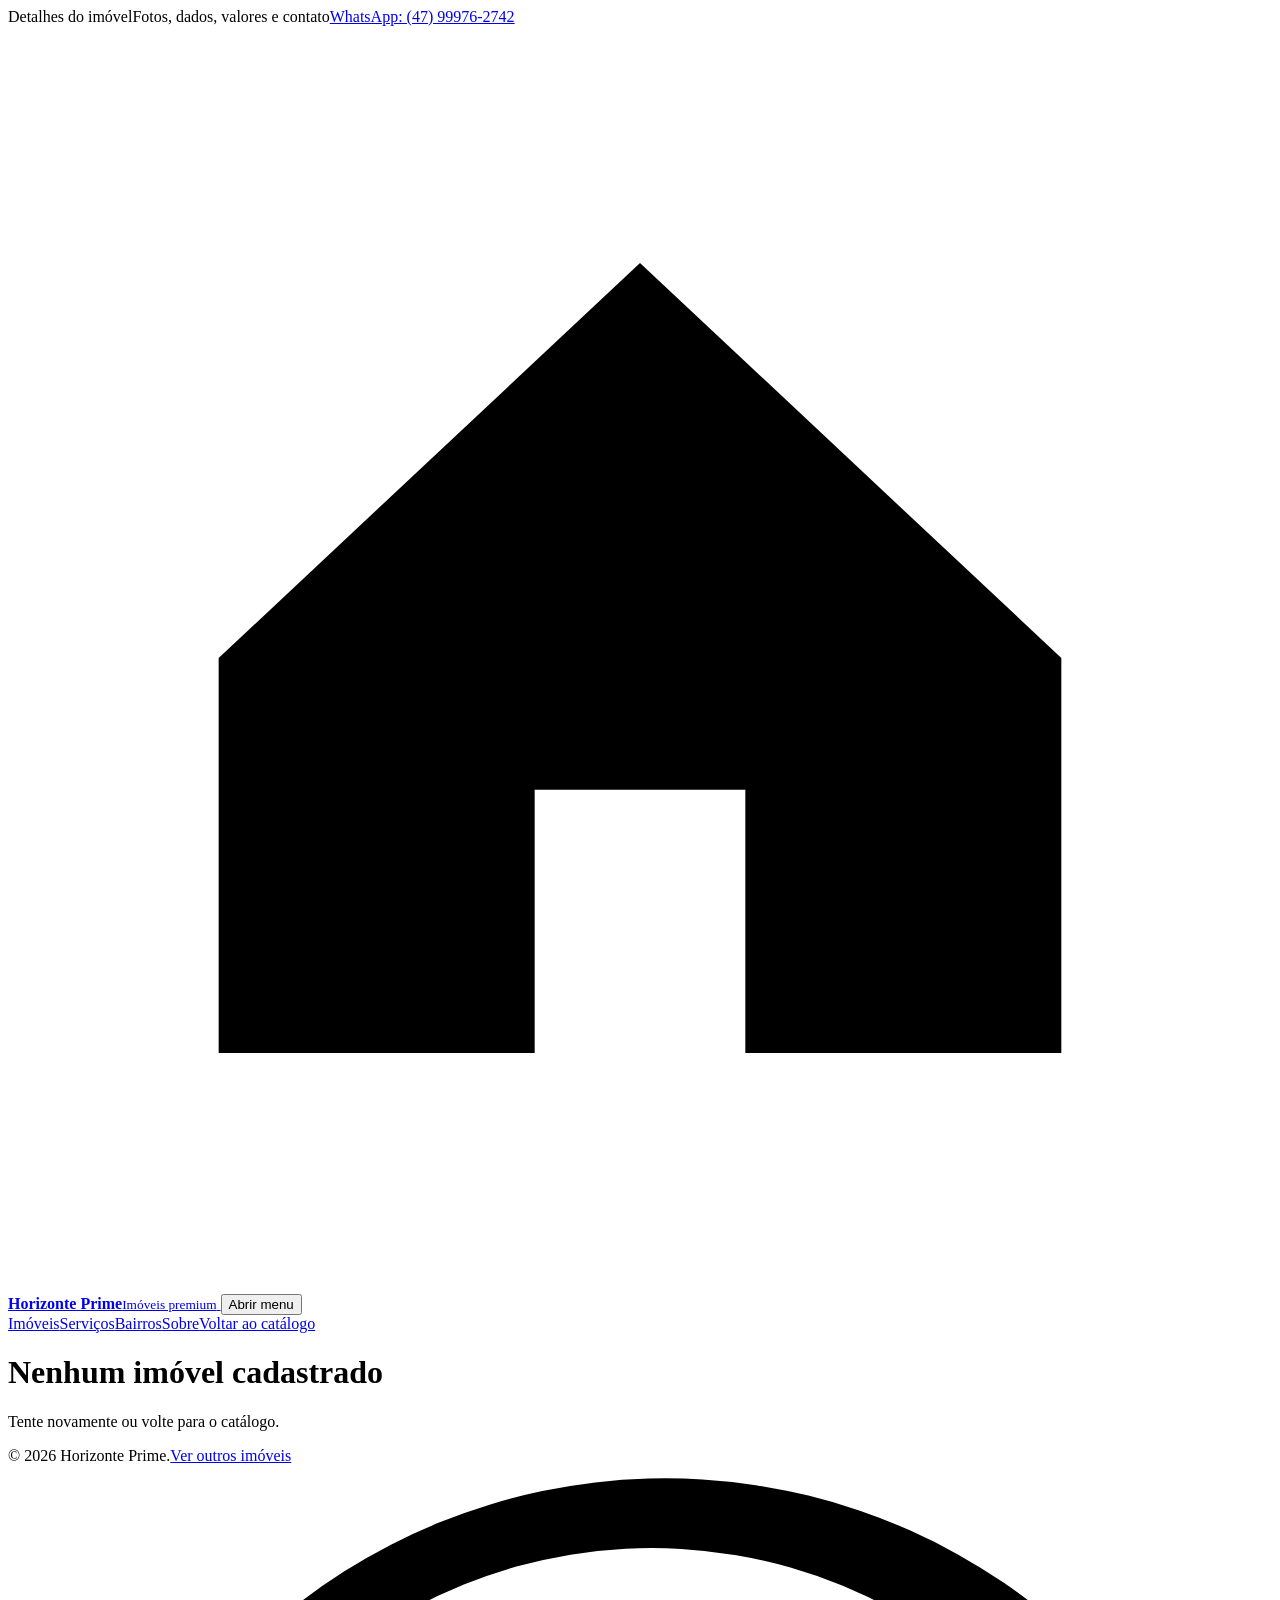
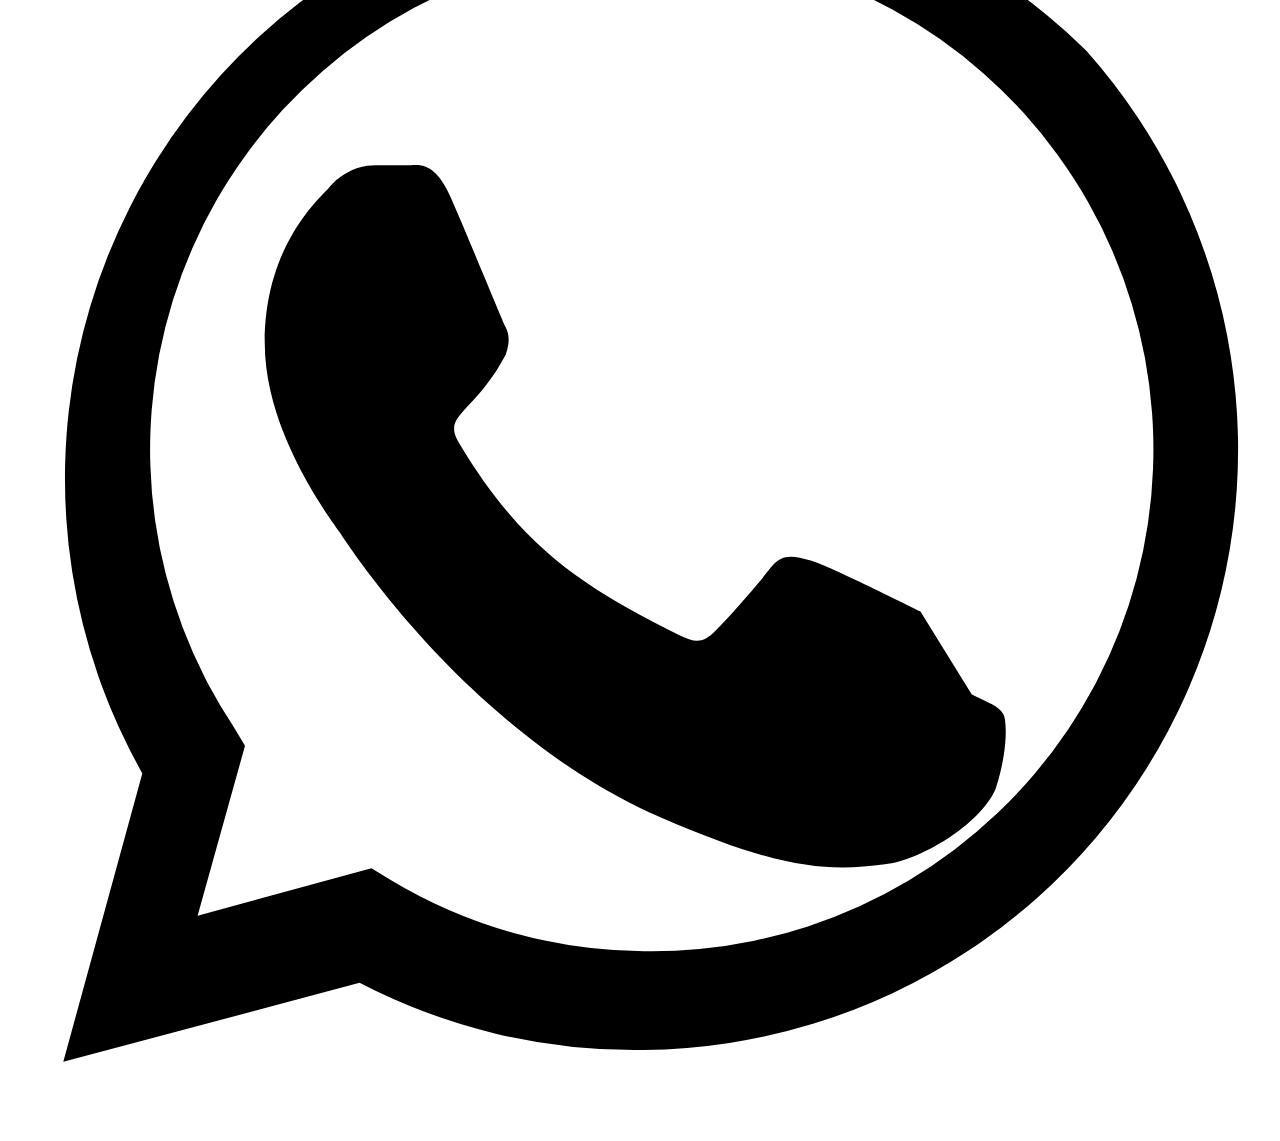
==== imovel.html @ 4455a01b "Integra formulários ao CRM e corrige filtros e páginas de imóveis" ====
<!DOCTYPE html>
<html lang="pt-BR">
<head>
  <meta charset="UTF-8">
  <meta name="viewport" content="width=device-width, initial-scale=1.0">
  <meta name="description" content="Detalhes do imóvel com fotos, valores, características e atendimento pelo WhatsApp.">
  <meta name="theme-color" content="#191919">
  <title>Imóvel | Horizonte Prime Imóveis</title>
  <link rel="icon" href="favicon.svg" type="image/svg+xml">
  <link rel="preconnect" href="https://fonts.googleapis.com">
  <link rel="preconnect" href="https://fonts.gstatic.com" crossorigin>
  <link href="https://fonts.googleapis.com/css2?family=Inter:wght@400;500;600;700;800;900&family=Playfair+Display:wght@700;800&display=swap" rel="stylesheet">
  <link rel="stylesheet" href="styles.css">
</head>
<body class="property-page">
  <div class="topbar">
    <div class="container topbar-inner"><span>Detalhes do imóvel</span><span class="topbar-hide-mobile">Fotos, dados, valores e contato</span><a data-whatsapp-link href="#">WhatsApp: (47) 99976-2742</a></div>
  </div>

  <header class="site-header" id="topo">
    <div class="container header-inner">
      <a class="brand" href="index.html" aria-label="Página inicial">
        <span class="brand-mark" aria-hidden="true"><svg viewBox="0 0 48 48"><path d="M8 24 24 9l16 15v15H28V29h-8v10H8V24Z"/><path d="M16 22h16"/></svg></span>
        <span><strong data-business-name>Horizonte Prime</strong><small>Imóveis premium</small></span>
      </a>
      <button class="menu-toggle" type="button" aria-expanded="false" aria-controls="main-nav"><span></span><span></span><span></span><span class="sr-only">Abrir menu</span></button>
      <nav class="main-nav" id="main-nav" aria-label="Navegação principal"><a href="index.html#imoveis">Imóveis</a><a href="index.html#servicos">Serviços</a><a href="index.html#bairros">Bairros</a><a href="index.html#sobre">Sobre</a><a class="button button-small button-outline" href="index.html#catalogo">Voltar ao catálogo</a></nav>
    </div>
  </header>

  <main id="conteudo">
    <div class="container" id="property-root"><div class="loading">Carregando imóvel...</div></div>
  </main>

  <footer class="site-footer property-footer">
    <div class="container footer-bottom"><span>© <span id="current-year"></span> <span data-business-name>Horizonte Prime</span>.</span><a href="index.html#catalogo">Ver outros imóveis</a></div>
  </footer>

  <a class="floating-whatsapp" data-whatsapp-link href="#" target="_blank" rel="noopener" aria-label="Abrir WhatsApp"><svg viewBox="0 0 32 32" aria-hidden="true"><path d="M27.3 4.7A15.2 15.2 0 0 0 3.4 23l-2 7.3 7.5-2A15.1 15.1 0 0 0 16 30h.1A15.2 15.2 0 0 0 27.3 4.7Zm-11.2 22.8a12.6 12.6 0 0 1-6.4-1.8l-.5-.3-4.4 1.2L6 22.3l-.3-.5a12.7 12.7 0 1 1 10.4 5.7Z"/><path d="M23.1 18.9c-.4-.2-2.4-1.2-2.8-1.3-.4-.1-.7-.2-1 .2-.3.4-1.1 1.3-1.4 1.6-.3.3-.5.3-.9.1-2.4-1.2-4-2.2-5.6-4.9-.4-.7.4-.7 1.2-2.2.1-.3.1-.5 0-.7-.1-.2-1-2.4-1.4-3.3-.4-.9-.8-.8-1-.8h-.9c-.3 0-.8.1-1.2.6-.4.4-1.6 1.6-1.6 3.9s1.7 4.5 1.9 4.8c.2.3 3.3 5.1 8.1 7.2 3 1.3 4.2 1.4 5.7 1.2.9-.1 2.4-1 2.8-1.9.3-.9.3-1.7.2-1.9-.1-.2-.4-.3-.8-.5Z"/></svg></a>

  <dialog class="lead-modal" id="lead-modal">
    <button class="modal-close" type="button" aria-label="Fechar">×</button>
    <div class="modal-heading"><span class="eyebrow dark">Atendimento personalizado</span><h2 id="lead-modal-title">Tenho interesse neste imóvel</h2><p id="lead-modal-description">Preencha seus dados para a equipe continuar o atendimento pelo WhatsApp com as informações deste imóvel.</p></div>
    <form id="lead-form" novalidate>
      <input type="hidden" id="lead-listing-code" name="listing_code"><input type="hidden" id="lead-listing-title" name="listing_title"><input type="hidden" id="lead-listing-url" name="listing_url"><input type="hidden" id="lead-form-type" name="form_type" value="property"><input type="hidden" id="lead-scenario" name="lead_scenario" value="property_interest">
      <div class="form-grid"><label class="form-field full"><span>Nome</span><input id="lead-name" name="name" type="text" autocomplete="name" required placeholder="Como podemos chamar você?"><small class="field-error"></small></label><label class="form-field"><span>WhatsApp</span><input id="lead-phone" name="phone" type="tel" autocomplete="tel" required placeholder="(47) 99999-9999"><small class="field-error"></small></label><label class="form-field"><span>E-mail <em>opcional</em></span><input id="lead-email" name="email" type="email" autocomplete="email" placeholder="voce@email.com"><small class="field-error"></small></label><label class="form-field full"><span>Mensagem</span><textarea id="lead-message" name="message" rows="4" required placeholder="Tenho interesse neste imóvel e gostaria de mais informações."></textarea><small class="field-error"></small></label></div>
      <label class="consent-field"><input id="lead-consent" type="checkbox" required><span>Concordo em receber atendimento relacionado à minha solicitação pelo WhatsApp.</span></label>
      <button class="button button-primary button-full" id="lead-submit" type="submit"><span class="button-label">Enviar interesse</span><span class="button-loading hidden">Enviando...</span></button><div class="form-feedback hidden" id="lead-feedback" role="status"></div>
    </form>
  </dialog>

  <script src="config.js?v=185"></script>
  <script src="imoveis-data.js?v=184"></script>
  <script src="site.js?v=185"></script>
  <script src="atendimento.js?v=184"></script>
  <script src="property.js?v=185"></script>
</body>
</html>
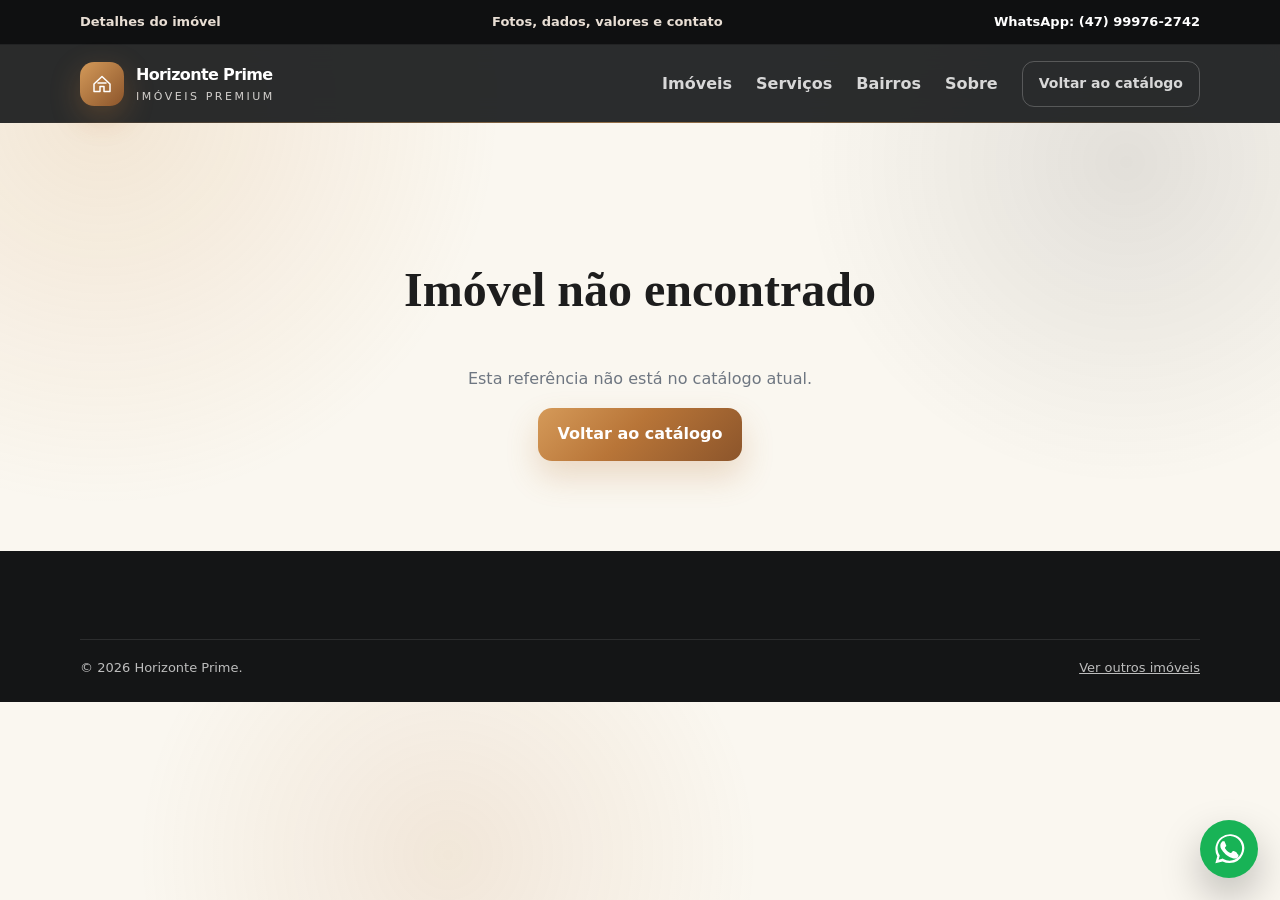
==== commit 61acdc39: "Amplia catálogo para 34 imóveis e integra filtros avançados à Iana Adiciona 12 fichas demonstrativas" ====
--- a/imovel.html
+++ b/imovel.html
@@ -50,9 +50,9 @@
   </dialog>
 
   <script src="config.js?v=185"></script>
-  <script src="imoveis-data.js?v=184"></script>
-  <script src="site.js?v=185"></script>
+  <script src="imoveis-data.js?v=190"></script>
+  <script src="site.js?v=190"></script>
   <script src="atendimento.js?v=184"></script>
-  <script src="property.js?v=185"></script>
+  <script src="property.js?v=190"></script>
 </body>
 </html>
--- a/styles.css
+++ b/styles.css
@@ -0,0 +1,576 @@
+:root{
+  --bg:#f7f1e8;
+  --paper:#fffdf9;
+  --ink:#202124;
+  --muted:#6e7681;
+  --line:#e6d9ca;
+  --dark:#1d1f20;
+  --dark-2:#101112;
+  --accent:#b87538;
+  --accent-2:#d49a59;
+  --accent-dark:#8c552b;
+  --success:#0b7a3b;
+  --danger:#c73c3c;
+  --shadow:0 22px 60px rgba(31,24,17,.12);
+  --radius:22px;
+  --font:'Inter',system-ui,-apple-system,BlinkMacSystemFont,'Segoe UI',sans-serif;
+  --serif:'Playfair Display',Georgia,serif;
+}
+*{box-sizing:border-box}
+html{scroll-behavior:smooth}
+body{margin:0;background:var(--bg);color:var(--ink);font-family:var(--font);font-size:16px;line-height:1.55}
+img{max-width:100%;display:block}a{color:inherit}button,input,select,textarea{font:inherit}.container{width:min(1120px,calc(100% - 40px));margin:0 auto}.sr-only{position:absolute;width:1px;height:1px;overflow:hidden;clip:rect(0,0,0,0)}.hidden{display:none!important}.skip-link{position:absolute;left:18px;top:-60px;background:#fff;color:#111;padding:10px 14px;z-index:1000;border-radius:8px}.skip-link:focus{top:18px}.topbar{background:#111;color:#e8ded4;font-size:13px}.topbar-inner{height:38px;display:flex;align-items:center;justify-content:space-between;gap:16px}.topbar a{color:#fff;text-decoration:none;font-weight:800}.site-header{position:sticky;top:0;z-index:50;background:rgba(29,31,32,.94);color:#fff;backdrop-filter:blur(14px);box-shadow:0 1px 0 rgba(255,255,255,.08)}.header-inner{min-height:78px;display:flex;align-items:center;justify-content:space-between;gap:22px}.brand{display:inline-flex;align-items:center;gap:12px;text-decoration:none;min-width:max-content}.brand-mark{width:44px;height:44px;border-radius:14px;display:grid;place-items:center;background:linear-gradient(135deg,var(--accent-2),var(--accent-dark));box-shadow:0 10px 30px rgba(184,117,56,.32)}.brand-mark svg{width:24px;height:24px;fill:none;stroke:#fff;stroke-width:3;stroke-linecap:round;stroke-linejoin:round}.brand strong{display:block;font-weight:900;letter-spacing:-.04em}.brand small{display:block;font-size:11px;letter-spacing:.23em;text-transform:uppercase;color:#d3d0cd}.main-nav{display:flex;align-items:center;gap:24px}.main-nav a{color:#d8d8d8;text-decoration:none;font-weight:700}.main-nav a:hover{color:#fff}.menu-toggle{display:none;width:44px;height:44px;border:1px solid rgba(255,255,255,.15);border-radius:12px;background:transparent;color:#fff}.menu-toggle span:not(.sr-only){display:block;width:20px;height:2px;background:#fff;margin:5px auto;border-radius:999px}.button{display:inline-flex;align-items:center;justify-content:center;gap:9px;border:0;border-radius:14px;padding:14px 20px;font-weight:900;text-decoration:none;cursor:pointer;transition:.2s transform,.2s box-shadow,.2s background}.button:hover{transform:translateY(-1px)}.button svg{width:18px;height:18px;fill:none;stroke:currentColor;stroke-width:2.5}.button-primary{background:linear-gradient(135deg,var(--accent-2),var(--accent-dark));color:#fff;box-shadow:0 15px 32px rgba(184,117,56,.24)}.button-light{background:#fff;color:#1d1d1d}.button-outline{background:transparent;color:#fff;border:1px solid rgba(255,255,255,.22)}.button-small{padding:11px 16px;border-radius:12px;font-size:14px}.button-secondary{background:#fff;color:#1d1d1d;border:1px solid var(--line)}.button-full{width:100%}.text-link{font-weight:900;color:var(--accent-dark);text-decoration:none}.eyebrow{display:inline-flex;align-items:center;gap:8px;text-transform:uppercase;letter-spacing:.24em;font-size:12px;font-weight:900;color:#f4d0a6}.eyebrow.dark{color:var(--accent-dark)}.eyebrow.light{color:#ffe5be}.section{padding:80px 0}.section-heading{display:flex;justify-content:space-between;align-items:end;gap:26px;margin-bottom:30px}.section-heading.centered{justify-content:center;text-align:center}.section-heading h2,.about-copy h2,.cta-card h2,.owner-card h2,.faq-grid h2{font-family:var(--serif);font-size:clamp(34px,4.2vw,56px);line-height:1.02;letter-spacing:-.04em;margin:8px 0 10px}.section-heading p,.about-copy p,.cta-card p,.owner-card p,.faq-grid p{color:var(--muted);max-width:680px;margin:0}.hero{position:relative;color:#fff;overflow:hidden}.hero-pro{min-height:650px;background:#171717}.hero-bg-grid{position:absolute;inset:0;display:grid;grid-template-columns:1.3fr .9fr .8fr;opacity:.52}.hero-bg-grid img{width:100%;height:100%;object-fit:cover;filter:saturate(.9)}.hero-overlay{position:absolute;inset:0;background:linear-gradient(90deg,rgba(15,15,15,.92),rgba(15,15,15,.70) 48%,rgba(15,15,15,.35)),linear-gradient(0deg,rgba(15,15,15,.35),transparent)}.hero-content{position:relative;z-index:2}.hero-pro-content{min-height:650px;display:grid;grid-template-columns:minmax(0,1fr) 420px;gap:38px;align-items:center}.hero-copy h1{font-family:var(--serif);font-size:clamp(42px,5.8vw,76px);line-height:.98;letter-spacing:-.05em;margin:14px 0}.hero-copy p{font-size:18px;color:#e7e0d7;max-width:640px}.hero-actions{display:flex;gap:12px;flex-wrap:wrap;margin-top:28px}.hero-badges{display:flex;gap:10px;flex-wrap:wrap;margin-top:22px}.hero-badges span{background:rgba(255,255,255,.10);border:1px solid rgba(255,255,255,.14);padding:9px 12px;border-radius:999px;font-size:13px}.glass-card{background:rgba(255,255,255,.92);border:1px solid rgba(255,255,255,.36);box-shadow:var(--shadow);border-radius:var(--radius);color:#1d1d1d;backdrop-filter:blur(18px)}.hero-search{padding:24px}.hero-search h2{font-size:20px;margin:0 0 15px}.search-tabs{display:grid;grid-template-columns:repeat(4,1fr);gap:6px;padding:5px;background:#efe7dc;border-radius:14px;margin-bottom:18px}.search-tab{border:0;border-radius:11px;background:transparent;padding:10px 8px;font-weight:900;cursor:pointer;color:#6b5f52}.search-tab.active{background:#fff;color:#1d1d1d;box-shadow:0 5px 14px rgba(0,0,0,.08)}.hero-search-grid{display:grid;gap:14px}.hero-search label span,.filter-field span,.form-field span{display:block;font-size:12px;font-weight:900;color:#5d6670;margin-bottom:7px}.input-with-icon{display:flex;align-items:center;gap:9px;background:#fff;border:1px solid var(--line);border-radius:13px;padding:0 12px}.input-with-icon svg{width:18px;height:18px;fill:none;stroke:#8a7a68;stroke-width:2}.input-with-icon input{border:0;background:transparent;width:100%;height:48px;outline:0}input,select,textarea{border:1px solid var(--line);background:#fff;border-radius:13px;padding:13px 14px;outline:0;width:100%}textarea{resize:vertical}.quick-stats{position:relative;z-index:4;margin-top:-42px}.stat-strip{background:#fff;border:1px solid var(--line);box-shadow:var(--shadow);border-radius:22px;display:grid;grid-template-columns:repeat(4,1fr);overflow:hidden}.stat-strip div{padding:24px;text-align:center;border-right:1px solid var(--line)}.stat-strip div:last-child{border-right:0}.stat-strip strong{display:block;font-size:30px;font-weight:900}.stat-strip span{font-size:13px;color:var(--muted);font-weight:700}.property-grid{display:grid;grid-template-columns:repeat(3,minmax(0,1fr));gap:20px}.catalog-grid{grid-template-columns:repeat(2,minmax(0,1fr))}.property-card{background:#fff;border:1px solid var(--line);border-radius:22px;overflow:hidden;box-shadow:0 14px 36px rgba(30,24,16,.07);transition:.2s transform,.2s box-shadow}.property-card:hover{transform:translateY(-4px);box-shadow:0 22px 60px rgba(30,24,16,.15)}.property-image{position:relative;height:238px;background:#eee;overflow:hidden}.property-image img{width:100%;height:100%;object-fit:cover;transition:.35s transform}.property-card:hover .property-image img{transform:scale(1.04)}.badge-stack{position:absolute;left:14px;top:14px;display:flex;gap:8px;flex-wrap:wrap}.badge{display:inline-flex;align-items:center;border-radius:999px;padding:7px 10px;font-size:11px;font-weight:900;text-transform:uppercase}.badge-dark{background:#1e2022;color:#fff}.badge-soft{background:#fff;color:var(--accent-dark)}.card-content{padding:18px}.card-content h3{font-size:20px;letter-spacing:-.04em;line-height:1.1;margin:0 0 8px}.card-content h3 a{text-decoration:none}.card-location{font-size:14px;color:var(--muted);margin-bottom:14px}.card-price{font-size:24px;font-weight:900;color:#1e2022;margin-bottom:12px}.card-price small{font-size:13px;color:var(--muted);font-weight:700}.card-stats{display:grid;grid-template-columns:repeat(4,1fr);gap:8px;border-top:1px solid #f0e7dc;padding-top:14px}.card-stats span{font-size:12px;color:var(--muted);font-weight:700}.card-stats strong{display:block;font-size:14px;color:#1d1d1d}.card-actions{display:flex;gap:10px;margin-top:16px}.card-actions .button{flex:1;padding:12px 10px}.skeleton-card{height:360px;border-radius:22px;background:linear-gradient(90deg,#eee6dc,#fff,#eee6dc);background-size:200% 100%;animation:skeleton 1.4s infinite}@keyframes skeleton{to{background-position:-200% 0}}.services-section{background:#fff}.services-grid{display:grid;grid-template-columns:repeat(4,1fr);gap:18px}.service-card,.step-card,.testimonial-card{background:#fff;border:1px solid var(--line);border-radius:20px;padding:24px;box-shadow:0 12px 32px rgba(30,24,16,.05)}.services-section .service-card{background:#faf7f0}.service-card span,.step-number{display:inline-flex;color:var(--accent-dark);font-weight:900;letter-spacing:.15em;margin-bottom:14px}.service-card h3,.step-card h3{margin:0 0 8px;font-size:20px}.service-card p,.step-card p,.testimonial-card p{color:var(--muted);margin:0}.catalog-section{background:#f0e9df}.catalog-layout{display:grid;grid-template-columns:230px minmax(0,1fr);gap:24px}.filters-panel{background:#fff;border:1px solid var(--line);border-radius:20px;padding:18px;height:max-content;position:sticky;top:100px}.filter-header{display:flex;justify-content:space-between;align-items:center;margin-bottom:16px}.filter-header h3{margin:0;font-size:17px}.clear-filters{border:0;background:transparent;color:var(--accent-dark);font-weight:900;cursor:pointer}.filter-field{display:block;margin-bottom:14px}.filter-row{display:grid;grid-template-columns:1fr 1fr;gap:10px}.check-field{display:flex;gap:9px;align-items:center;font-size:14px;color:#4b535c}.check-field input{width:auto}.catalog-toolbar{display:flex;justify-content:space-between;gap:16px;align-items:center;margin-bottom:16px}.active-filters{display:flex;gap:8px;flex-wrap:wrap}.filter-chip{background:#fff;border:1px solid var(--line);border-radius:999px;padding:8px 12px;font-size:12px;font-weight:800}.sort-control{display:flex;align-items:center;gap:8px;font-size:13px;font-weight:700}.sort-control select{width:auto;padding:10px 34px 10px 12px}.empty-state{background:#fff;border:1px solid var(--line);border-radius:22px;padding:60px 24px;text-align:center}.empty-icon{font-size:30px;color:var(--accent-dark)}.neighborhood-grid{display:grid;grid-template-columns:repeat(4,1fr);gap:16px}.neighborhood-card{position:relative;background:#fff;border:1px solid var(--line);border-radius:20px;padding:22px;overflow:hidden;min-height:145px;cursor:pointer}.neighborhood-card:before{content:"";position:absolute;right:-40px;bottom:-40px;width:120px;height:120px;border-radius:50%;background:rgba(184,117,56,.12)}.neighborhood-card strong{display:block;font-size:22px;margin-bottom:6px}.neighborhood-card span{color:var(--muted);font-weight:700}.owner-section{background:#1d1f20;color:#fff}.owner-card,.cta-card{border-radius:28px;padding:40px;display:flex;align-items:center;justify-content:space-between;gap:26px;background:linear-gradient(135deg,#2a2c2d,#151617);box-shadow:var(--shadow)}.owner-card h2,.cta-card h2{color:#fff}.owner-card p,.cta-card p{color:#e5ded5}.steps-section{background:#fff}.steps-grid{display:grid;grid-template-columns:repeat(4,1fr);gap:18px}.about-grid{display:grid;grid-template-columns:.95fr 1.05fr;gap:42px;align-items:center}.about-image{position:relative;border-radius:26px;overflow:hidden;box-shadow:var(--shadow)}.about-image img{width:100%;height:520px;object-fit:cover}.about-badge{position:absolute;left:20px;bottom:20px;background:#fff;border-radius:16px;padding:16px;box-shadow:0 16px 40px rgba(0,0,0,.18)}.about-badge strong{display:block}.about-badge span{color:var(--muted);font-size:13px}.about-points{display:grid;gap:16px;margin-top:26px}.about-points div{display:flex;gap:12px}.about-points span{width:28px;height:28px;display:grid;place-items:center;border-radius:999px;background:#e9d7c3;color:var(--accent-dark);font-weight:900;flex:0 0 28px}.about-points p{margin:0}.testimonials-section{background:#fff}.testimonial-grid{display:grid;grid-template-columns:repeat(3,1fr);gap:18px}.testimonial-card p{font-size:17px;color:#363b40}.testimonial-card strong{display:block;margin-top:16px}.faq-grid{display:grid;grid-template-columns:.7fr 1.3fr;gap:40px}.faq-list{display:grid;gap:12px}.faq-list details{background:#fff;border:1px solid var(--line);border-radius:16px;padding:16px}.faq-list summary{font-weight:900;cursor:pointer}.faq-list p{margin:12px 0 0;color:var(--muted)}.cta-section{background:#1d1f20;color:#fff}.site-footer{background:#141516;color:#fff;padding:54px 0 24px}.footer-grid{display:grid;grid-template-columns:1.4fr .7fr .7fr 1fr;gap:30px}.footer-grid h3{margin:0 0 14px}.footer-grid a,.footer-grid span{display:block;color:#d0d0d0;text-decoration:none;margin:8px 0}.footer-grid p{color:#c6c6c6}.footer-button{border:0;background:transparent;color:#fff;font-weight:900;padding:0;cursor:pointer;margin-bottom:8px}.footer-bottom{display:flex;justify-content:space-between;gap:18px;border-top:1px solid rgba(255,255,255,.1);margin-top:34px;padding-top:18px;color:#bdbdbd;font-size:13px}.floating-whatsapp{position:fixed;right:22px;bottom:22px;z-index:40;width:58px;height:58px;border-radius:999px;display:grid;place-items:center;background:#18b356;color:#fff;box-shadow:0 18px 40px rgba(0,0,0,.25)}.floating-whatsapp svg{width:31px;height:31px;fill:currentColor}.lead-modal{border:0;border-radius:24px;padding:28px;width:min(560px,calc(100% - 28px));box-shadow:0 30px 90px rgba(0,0,0,.36)}.lead-modal::backdrop{background:rgba(0,0,0,.62);backdrop-filter:blur(4px)}.modal-close{position:absolute;right:18px;top:14px;border:0;background:transparent;font-size:30px;color:#737373;cursor:pointer}.modal-heading h2{font-family:var(--serif);font-size:36px;line-height:1;margin:10px 0}.modal-heading p{color:var(--muted);margin-top:0}.form-grid{display:grid;grid-template-columns:1fr 1fr;gap:14px}.form-field.full{grid-column:1/-1}.form-field input:focus,.form-field textarea:focus,.filter-field input:focus,.filter-field select:focus{border-color:var(--accent);box-shadow:0 0 0 4px rgba(184,117,56,.11)}.field-error{display:block;color:var(--danger);font-size:12px;min-height:16px;margin-top:4px}.consent-field{display:flex;gap:10px;align-items:flex-start;margin:14px 0;color:#66707c;font-size:13px}.consent-field input{width:auto;margin-top:3px}.form-feedback{margin-top:12px;border-radius:12px;padding:12px;font-size:14px}.form-feedback.success{background:#e9f8ee;color:var(--success)}.form-feedback.error{background:#feecec;color:var(--danger)}.property-page{background:#faf7f0}.property-top{padding:36px 0 18px}.breadcrumb{font-size:13px;color:var(--muted);margin-bottom:18px}.property-title-wrap{display:grid;grid-template-columns:minmax(0,1fr) auto;gap:22px;align-items:start}.property-title-wrap h1{font-family:var(--serif);font-size:clamp(42px,6vw,72px);letter-spacing:-.05em;line-height:.96;margin:14px 0 8px}.property-location{font-size:18px;color:var(--muted)}.property-badges{display:flex;gap:10px;flex-wrap:wrap}.pill{display:inline-flex;align-items:center;border-radius:999px;padding:9px 13px;font-weight:900;font-size:12px;text-transform:uppercase}.pill-dark{background:#202326;color:#fff}.pill-soft{background:#efe2d4;color:#9b6737}.share-btn{width:44px;height:44px;border-radius:14px;border:1px solid var(--line);background:#fff;display:grid;place-items:center;text-decoration:none}.gallery-pro{display:grid;grid-template-columns:1.35fr .65fr;gap:12px;margin:26px 0 22px}.gallery-main{height:520px;border-radius:24px;overflow:hidden;background:#fff;border:1px solid var(--line)}.gallery-main img{width:100%;height:100%;object-fit:cover}.gallery-side{display:grid;gap:12px}.gallery-side button{padding:0;border:0;border-radius:18px;overflow:hidden;cursor:pointer;position:relative;background:#fff}.gallery-side img{width:100%;height:100%;object-fit:cover}.gallery-side button:nth-child(n+4){display:none}.gallery-more{position:absolute;inset:0;background:rgba(0,0,0,.55);color:#fff;display:grid;place-items:center;font-weight:900}.property-body{display:grid;grid-template-columns:minmax(0,1fr) 340px;gap:34px;padding:22px 0 70px}.property-stats{display:grid;grid-template-columns:repeat(5,minmax(100px,1fr));gap:10px;margin-bottom:28px}.property-stat{background:#fff;border:1px solid var(--line);border-radius:16px;text-align:center;padding:18px 10px}.property-stat strong{display:block;font-size:20px}.property-stat span{font-size:12px;color:var(--muted);font-weight:700}.property-section{background:#fff;border:1px solid var(--line);border-radius:24px;padding:26px;margin-bottom:18px}.property-section h2{font-family:var(--serif);font-size:34px;margin:0 0 12px}.property-section p{color:var(--muted);font-size:17px;line-height:1.75}.amenities{display:flex;gap:10px;flex-wrap:wrap}.amenity{background:#faf4ec;border:1px solid var(--line);border-radius:999px;padding:10px 14px;font-weight:800}.cost-grid{display:grid;grid-template-columns:repeat(3,1fr);gap:10px}.cost-item{background:#faf7f0;border:1px solid var(--line);border-radius:14px;padding:16px}.cost-item span{display:block;color:var(--muted);font-size:12px;font-weight:800}.cost-item strong{font-size:18px}.location-box{border-radius:18px;overflow:hidden;background:linear-gradient(135deg,#ebe1d7,#fff);border:1px solid var(--line);min-height:220px;display:grid;place-items:center;text-align:center;padding:22px;color:#535b66}.price-card{background:#fff;border:1px solid var(--line);border-radius:24px;padding:24px;box-shadow:var(--shadow);position:sticky;top:112px}.price-card small{display:block;color:var(--muted);font-weight:800}.price-card strong{display:block;font-size:34px;margin:10px 0;color:#1d1d1d}.price-card .button{width:100%;margin-top:14px}.price-meta{display:grid;gap:8px;margin:16px 0}.price-meta div{display:flex;justify-content:space-between;gap:10px;border-bottom:1px dashed var(--line);padding-bottom:8px;color:var(--muted)}.price-meta strong{font-size:14px;margin:0;color:#1d1d1d}.side-note{font-size:12px;color:var(--muted);margin-top:14px}.related-section{padding:20px 0 70px}.related-grid{grid-template-columns:repeat(3,1fr)}.loading,.not-found{padding:90px 0;text-align:center;color:var(--muted)}.not-found h1{font-family:var(--serif);font-size:48px;color:#1d1d1d}@media(max-width:1020px){.hero-pro-content,.about-grid,.faq-grid,.property-body,.property-title-wrap{grid-template-columns:1fr}.property-grid,.catalog-grid,.services-grid,.steps-grid,.testimonial-grid,.neighborhood-grid,.related-grid{grid-template-columns:repeat(2,1fr)}.catalog-layout{grid-template-columns:1fr}.filters-panel{position:static}.gallery-pro{grid-template-columns:1fr}.gallery-side{grid-template-columns:repeat(4,1fr)}.gallery-side button{height:110px}.price-card{position:static}.footer-grid{grid-template-columns:1fr 1fr}.stat-strip{grid-template-columns:repeat(2,1fr)}}@media(max-width:760px){.container{width:min(100% - 28px,1120px)}.topbar-hide-mobile{display:none}.header-inner{min-height:68px}.menu-toggle{display:block}.main-nav{position:absolute;left:14px;right:14px;top:76px;background:#1d1f20;border:1px solid rgba(255,255,255,.12);border-radius:18px;display:none;flex-direction:column;padding:18px;align-items:stretch}.main-nav.open{display:flex}.hero-pro,.hero-pro-content{min-height:auto}.hero-bg-grid{grid-template-columns:1fr}.hero-bg-grid img:nth-child(n+2){display:none}.hero-pro-content{padding:68px 0 34px}.hero-copy h1{font-size:43px}.hero-search{margin-top:10px}.search-tabs{grid-template-columns:repeat(2,1fr)}.quick-stats{margin-top:0}.stat-strip,.property-grid,.catalog-grid,.services-grid,.steps-grid,.testimonial-grid,.neighborhood-grid,.related-grid,.footer-grid{grid-template-columns:1fr}.stat-strip div{border-right:0;border-bottom:1px solid var(--line)}.section{padding:58px 0}.section-heading{display:block}.catalog-toolbar{display:block}.sort-control{margin-top:12px}.filter-toggle{display:inline-flex;margin-top:12px}.filters-panel{display:none}.filters-panel.open{display:block}.owner-card,.cta-card{display:block;padding:28px}.owner-card .button,.cta-card .button{margin-top:18px}.about-image img{height:360px}.footer-bottom{display:block}.form-grid,.property-stats,.cost-grid{grid-template-columns:1fr 1fr}.gallery-main{height:330px}.property-title-wrap h1{font-size:42px}.property-section{padding:20px}.floating-whatsapp{width:52px;height:52px;right:16px;bottom:16px}}@media(min-width:761px){.filter-toggle{display:none}}@media(max-width:520px){.form-grid,.property-stats,.cost-grid{grid-template-columns:1fr}.brand strong{font-size:15px}.property-image{height:220px}.card-actions{display:block}.card-actions .button{width:100%;margin-top:8px}}
+
+/* =========================================================
+   CAMADA PREMIUM + INTELIGENTE
+   Detalhes visuais, microinterações, favoritos, comparador e simulador
+   ========================================================= */
+:root{
+  --gold:#c58a45;
+  --gold-soft:#fff2df;
+  --graphite:#151617;
+  --glass:rgba(255,255,255,.82);
+}
+body::before{
+  content:"";
+  position:fixed;
+  inset:0;
+  z-index:-1;
+  pointer-events:none;
+  background:
+    radial-gradient(circle at 8% 12%,rgba(213,154,89,.18),transparent 28%),
+    radial-gradient(circle at 88% 18%,rgba(20,21,22,.10),transparent 24%),
+    radial-gradient(circle at 35% 95%,rgba(184,117,56,.12),transparent 26%);
+}
+.site-header{transition:box-shadow .25s ease, background .25s ease, transform .25s ease}
+.site-header::after{
+  content:"";
+  position:absolute;
+  left:0;right:0;bottom:0;height:1px;
+  background:linear-gradient(90deg,transparent,rgba(212,154,89,.65),transparent);
+}
+.brand-mark{position:relative;overflow:hidden}
+.brand-mark::after{
+  content:"";
+  position:absolute;
+  inset:-40%;
+  background:linear-gradient(115deg,transparent 35%,rgba(255,255,255,.35) 50%,transparent 65%);
+  transform:translateX(-80%) rotate(10deg);
+  animation:brandShine 4.8s ease-in-out infinite;
+}
+@keyframes brandShine{0%,58%{transform:translateX(-90%) rotate(10deg)}75%,100%{transform:translateX(95%) rotate(10deg)}}
+.hero-pro::after{
+  content:"";
+  position:absolute;
+  left:0;right:0;bottom:0;height:150px;
+  background:linear-gradient(0deg,var(--bg),transparent);
+  z-index:1;
+  pointer-events:none;
+}
+.hero-search.glass-card{box-shadow:0 30px 90px rgba(0,0,0,.24), inset 0 1px 0 rgba(255,255,255,.45)}
+.hero-badges span{backdrop-filter:blur(12px)}
+.button-primary{background:linear-gradient(135deg,#d59a59 0%,#b87538 45%,#8c552b 100%)}
+.button-primary:hover{box-shadow:0 22px 40px rgba(184,117,56,.35)}
+.button-secondary:hover,.button-light:hover{box-shadow:0 14px 30px rgba(25,20,15,.12)}
+.smart-search-section{padding:34px 0 20px;background:linear-gradient(180deg,var(--bg),#fffaf3)}
+.smart-search-card{
+  background:rgba(255,255,255,.80);
+  border:1px solid rgba(184,117,56,.24);
+  border-radius:28px;
+  box-shadow:0 24px 70px rgba(31,24,17,.10);
+  padding:28px;
+  display:grid;
+  grid-template-columns:.85fr 1.15fr;
+  gap:26px;
+  align-items:center;
+  position:relative;
+  overflow:hidden;
+}
+.smart-search-card::before{
+  content:"";
+  position:absolute;
+  width:280px;height:280px;border-radius:999px;
+  right:-90px;top:-120px;
+  background:radial-gradient(circle,rgba(212,154,89,.25),transparent 68%);
+}
+.smart-copy{position:relative;z-index:1}
+.smart-copy h2,.finance-copy h2{font-family:var(--serif);font-size:clamp(30px,3.5vw,46px);line-height:1.02;letter-spacing:-.04em;margin:8px 0 10px}
+.smart-copy p,.finance-copy p{color:var(--muted);margin:0}
+.smart-profile-grid{display:grid;grid-template-columns:repeat(5,1fr);gap:10px;position:relative;z-index:1}
+.smart-profile-grid button{
+  border:1px solid var(--line);
+  background:#fff;
+  border-radius:18px;
+  padding:16px 14px;
+  cursor:pointer;
+  text-align:left;
+  transition:.2s transform,.2s box-shadow,.2s border-color;
+}
+.smart-profile-grid button:hover{transform:translateY(-3px);box-shadow:0 16px 40px rgba(31,24,17,.12);border-color:rgba(184,117,56,.55)}
+.smart-profile-grid strong{display:block;font-size:15px;color:#1d1f20;margin-bottom:4px}
+.smart-profile-grid span{font-size:12px;color:var(--muted);font-weight:700}
+.smart-catalog-panel{
+  background:linear-gradient(135deg,#fff,#fff8ee);
+  border:1px solid var(--line);
+  border-radius:24px;
+  padding:22px;
+  margin-bottom:24px;
+  display:grid;
+  grid-template-columns:.78fr 1.22fr;
+  gap:20px;
+  align-items:center;
+  box-shadow:0 16px 44px rgba(31,24,17,.07);
+}
+.smart-catalog-panel h3{font-size:24px;letter-spacing:-.04em;margin:8px 0 6px}.smart-catalog-panel p{margin:0;color:var(--muted)}
+.smart-recommendations{display:grid;grid-template-columns:repeat(3,1fr);gap:10px}
+.smart-rec-card{
+  background:#fff;
+  border:1px solid #eadbca;
+  border-radius:18px;
+  padding:14px;
+  min-height:142px;
+  display:flex;
+  flex-direction:column;
+  gap:7px;
+}
+.smart-rec-card span{font-size:11px;text-transform:uppercase;letter-spacing:.14em;color:var(--accent-dark);font-weight:900}
+.smart-rec-card strong{font-size:15px;line-height:1.2}.smart-rec-card small{color:var(--muted);font-weight:700}.smart-rec-card a{margin-top:auto;color:var(--accent-dark);font-weight:900;text-decoration:none}
+.smart-rec-foot{grid-column:1/-1;background:#1d1f20;color:#fff;border-radius:14px;padding:12px 14px;font-size:13px}.smart-rec-foot b{color:#f5c98d}
+.property-card{position:relative;isolation:isolate}.property-card::after{content:"";position:absolute;inset:0;border-radius:22px;pointer-events:none;background:linear-gradient(135deg,rgba(255,255,255,.34),transparent 42%);opacity:0;transition:.2s opacity}.property-card:hover::after{opacity:1}
+.favorite-card{
+  position:absolute;
+  right:14px;
+  top:14px;
+  z-index:3;
+  width:42px;height:42px;
+  border:1px solid rgba(255,255,255,.62);
+  border-radius:999px;
+  background:rgba(255,255,255,.88);
+  color:#1d1f20;
+  display:grid;place-items:center;
+  box-shadow:0 12px 28px rgba(0,0,0,.18);
+  cursor:pointer;
+  backdrop-filter:blur(10px);
+  transition:.2s transform,.2s background,.2s color;
+}
+.favorite-card:hover{transform:scale(1.08)}.favorite-card span{font-size:21px;line-height:1}.favorite-card.active{background:#1d1f20;color:#f7c083;border-color:#1d1f20}
+.match-meter{margin:12px 0 14px;background:#faf4ec;border:1px solid #eee2d4;border-radius:16px;padding:10px;position:relative;overflow:hidden}.match-meter div{display:flex;justify-content:space-between;gap:10px;align-items:center;position:relative;z-index:2}.match-meter strong{font-size:13px;color:#1d1f20}.match-meter span{font-size:12px;color:#6c7480;font-weight:700;text-align:right}.match-meter i{display:block;margin-top:9px;height:7px;border-radius:99px;background:linear-gradient(90deg,#c58a45,#e4b470);max-width:100%}
+.compare-card.active{background:#1d1f20;color:#fff;border-color:#1d1f20}.card-actions{align-items:stretch}.card-actions .compare-card{flex:.85}
+.compare-tray{
+  position:fixed;
+  left:50%;bottom:18px;
+  z-index:80;
+  transform:translate(-50%,120%);
+  width:min(780px,calc(100% - 28px));
+  background:rgba(29,31,32,.96);
+  color:#fff;
+  border:1px solid rgba(255,255,255,.12);
+  box-shadow:0 30px 90px rgba(0,0,0,.36);
+  border-radius:22px;
+  padding:14px;
+  display:grid;
+  grid-template-columns:1fr auto auto;
+  gap:12px;
+  align-items:center;
+  transition:.25s transform;
+  backdrop-filter:blur(14px);
+}
+.compare-tray.show{transform:translate(-50%,0)}.compare-tray span{display:block;color:#cfcfcf;font-size:13px}.compare-clear{border:0;background:transparent;color:#f5c98d;font-weight:900;cursor:pointer;padding:12px}
+.compare-modal{border:0;border-radius:24px;padding:28px;width:min(920px,calc(100% - 28px));box-shadow:0 34px 100px rgba(0,0,0,.38)}.compare-modal::backdrop{background:rgba(0,0,0,.62);backdrop-filter:blur(4px)}.compare-table-wrap{overflow:auto}.compare-table{width:100%;border-collapse:collapse;min-width:680px}.compare-table th,.compare-table td{border-bottom:1px solid var(--line);padding:14px;text-align:left;vertical-align:top}.compare-table thead th{background:#faf4ec;color:#1d1f20}.compare-table tbody th{color:var(--muted);width:145px}.compare-table a{color:var(--accent-dark);font-weight:900;text-decoration:none}
+.smart-toast{position:fixed;right:18px;bottom:92px;z-index:120;background:#1d1f20;color:#fff;border-radius:16px;padding:13px 16px;box-shadow:0 20px 60px rgba(0,0,0,.28);opacity:0;transform:translateY(16px);pointer-events:none;transition:.2s opacity,.2s transform}.smart-toast.show{opacity:1;transform:translateY(0)}
+.finance-section{background:linear-gradient(180deg,#fff,#f7f1e8)}.finance-card{display:grid;grid-template-columns:.85fr 1.15fr;gap:26px;align-items:center;background:#fff;border:1px solid var(--line);border-radius:28px;padding:34px;box-shadow:0 20px 55px rgba(31,24,17,.08)}.finance-form{display:grid;grid-template-columns:repeat(2,1fr);gap:14px}.finance-form label span{display:block;font-size:12px;font-weight:900;color:#5d6670;margin-bottom:7px}.calc-result{grid-column:1/-1;background:linear-gradient(135deg,#1d1f20,#303235);color:#fff;border-radius:20px;padding:20px}.calc-result span{display:block;color:#f4d0a6;text-transform:uppercase;letter-spacing:.14em;font-size:11px;font-weight:900}.calc-result strong{display:block;font-size:34px;margin:2px 0}.calc-result small{color:#dedede}.property-smart-score{background:#faf4ec;border:1px solid var(--line);border-radius:18px;padding:16px;margin:14px 0}.property-smart-score span{display:block;text-transform:uppercase;letter-spacing:.14em;color:var(--accent-dark);font-size:11px;font-weight:900}.property-smart-score strong{display:block;font-size:20px!important;margin:3px 0 10px!important}.property-smart-score i{display:block;height:9px;border-radius:999px;background:#eadfD3;overflow:hidden}.property-smart-score i b{display:block;height:100%;background:linear-gradient(90deg,#b87538,#e7b56d);border-radius:inherit}.property-smart-score small{display:block;margin-top:8px;color:var(--muted)!important}.gallery-pro{position:relative}.gallery-tip{position:absolute;left:18px;bottom:18px;background:rgba(0,0,0,.72);color:#fff;border-radius:999px;padding:10px 14px;font-size:12px;font-weight:800;backdrop-filter:blur(10px)}
+.filter-chip{background:#fff;border:1px solid var(--line);border-radius:999px;padding:8px 11px;font-size:12px;font-weight:900;color:var(--accent-dark);display:inline-flex;margin:0 6px 6px 0}.active-filters{min-height:38px}.catalog-toolbar{align-items:center}
+@media(max-width:1020px){.smart-search-card,.smart-catalog-panel,.finance-card{grid-template-columns:1fr}.smart-profile-grid{grid-template-columns:repeat(3,1fr)}.smart-recommendations{grid-template-columns:repeat(2,1fr)}}
+@media(max-width:760px){.smart-profile-grid,.smart-recommendations,.finance-form{grid-template-columns:1fr}.smart-search-card,.finance-card{padding:22px}.smart-catalog-panel{display:block}.smart-recommendations{margin-top:14px}.compare-tray{grid-template-columns:1fr;bottom:12px}.compare-tray .button{width:100%}.gallery-tip{display:none}.smart-toast{left:14px;right:14px;bottom:82px}.card-actions{display:grid;grid-template-columns:1fr}.card-actions .button{width:100%;margin:0}}
+
+/* =========================================================
+   CORREÇÃO DE CLIQUES / CAMADAS INTERATIVAS
+   Mantém os efeitos visuais, mas impede que brilhos e overlays
+   bloqueiem links, botões, filtros e cards.
+   ========================================================= */
+body::before,
+.site-header::after,
+.brand-mark::after,
+.hero-bg-grid,
+.hero-overlay,
+.hero-pro::after,
+.smart-search-card::before,
+.property-card::after,
+.gallery-tip {
+  pointer-events: none !important;
+}
+
+a, button, input, select, textarea, summary,
+.menu-toggle, .main-nav, .main-nav a,
+.button, .search-tab, .filter-toggle, .clear-filters,
+.property-card, .property-image, .property-image img,
+.card-content, .card-content a, .card-actions, .card-actions a, .card-actions button,
+.favorite-card, .compare-card, .interest-btn,
+.open-generic-lead, .open-owner-lead,
+.neighborhood-card, [data-smart-profile], [data-whatsapp-link],
+.lead-modal, .lead-modal *, .floating-whatsapp {
+  pointer-events: auto !important;
+}
+
+.property-card a,
+.property-card button,
+.card-actions,
+.favorite-card,
+.compare-card,
+.interest-btn {
+  position: relative;
+  z-index: 5;
+}
+
+.property-image {
+  display: block;
+  cursor: pointer;
+}
+
+.card-content h3 a:hover,
+.text-link:hover,
+.main-nav a:hover,
+.smart-rec-card a:hover {
+  text-decoration: underline;
+  text-underline-offset: 4px;
+}
+
+.button:active,
+.search-tab:active,
+.favorite-card:active,
+.compare-card:active,
+.neighborhood-card:active {
+  transform: translateY(1px) scale(.99);
+}
+
+.click-fix-ready .property-card {
+  cursor: default;
+}
+
+.click-fix-ready .property-image,
+.click-fix-ready .card-content h3 a,
+.click-fix-ready .card-actions a {
+  cursor: pointer;
+}
+
+
+/* ===== Ajustes comerciais para vender o site para imobiliárias ===== */
+.demo-sales-banner {
+  background: linear-gradient(90deg, #111, #2b2115, #111);
+  color: #fff;
+  border-bottom: 1px solid rgba(255,255,255,.12);
+}
+.demo-sales-inner {
+  min-height: 56px;
+  display: flex;
+  align-items: center;
+  justify-content: space-between;
+  gap: 16px;
+  font-size: 14px;
+}
+.demo-sales-inner strong { color: #f5c46b; text-transform: uppercase; letter-spacing: .08em; font-size: 12px; }
+.demo-sales-inner span { color: rgba(255,255,255,.82); flex: 1; }
+.commercial-page .site-header { background: rgba(15, 15, 15, .92); color: #fff; }
+.commercial-page .main-nav a { color: rgba(255,255,255,.84); }
+.commercial-page .brand strong, .commercial-page .brand small { color: #fff; }
+.commercial-hero {
+  position: relative;
+  overflow: hidden;
+  background: radial-gradient(circle at top left, rgba(213, 164, 83, .28), transparent 30%), linear-gradient(135deg, #101010, #191919 48%, #2c2115);
+  color: #fff;
+  padding: 96px 0 88px;
+}
+.commercial-hero-grid {
+  display: grid;
+  grid-template-columns: minmax(0, 1.05fr) minmax(320px, .95fr);
+  gap: 44px;
+  align-items: center;
+}
+.commercial-copy h1 {
+  font-family: 'Playfair Display', serif;
+  font-size: clamp(38px, 6vw, 72px);
+  line-height: .94;
+  margin: 14px 0 20px;
+  letter-spacing: -0.05em;
+}
+.commercial-copy p { max-width: 760px; color: rgba(255,255,255,.82); font-size: 18px; line-height: 1.7; }
+.commercial-preview {
+  position: relative;
+  padding: 14px;
+  border-radius: 28px;
+  min-height: 460px;
+  display: flex;
+  align-items: stretch;
+}
+.commercial-preview img {
+  width: 100%;
+  object-fit: cover;
+  border-radius: 22px;
+  min-height: 430px;
+  filter: saturate(1.05) contrast(1.02);
+}
+.preview-card-floating {
+  position: absolute;
+  left: -18px;
+  bottom: 42px;
+  max-width: 280px;
+  background: rgba(255,255,255,.94);
+  color: #191919;
+  border-radius: 18px;
+  padding: 18px;
+  box-shadow: 0 20px 60px rgba(0,0,0,.28);
+}
+.preview-card-floating strong { display: block; margin-bottom: 6px; }
+.preview-card-floating span { color: #5f5f5f; font-size: 14px; line-height: 1.45; }
+.split-commercial { background: #f8f4ed; }
+.split-grid {
+  display: grid;
+  grid-template-columns: minmax(0, 1.08fr) minmax(300px, .92fr);
+  gap: 32px;
+  align-items: start;
+}
+.feature-list { display: grid; gap: 12px; margin-top: 24px; }
+.feature-list span {
+  display: flex;
+  gap: 12px;
+  align-items: flex-start;
+  background: #fff;
+  border: 1px solid rgba(25,25,25,.08);
+  border-radius: 16px;
+  padding: 15px 16px;
+  box-shadow: 0 10px 30px rgba(25,25,25,.04);
+}
+.feature-list span:before { content: '✓'; color: #8a5c19; font-weight: 900; }
+.commercial-box {
+  background: #191919;
+  color: #fff;
+  border-radius: 28px;
+  padding: 30px;
+  position: sticky;
+  top: 100px;
+  box-shadow: 0 30px 80px rgba(0,0,0,.18);
+}
+.commercial-box h3 { color: #fff; margin-top: 0; }
+.commercial-steps { display: grid; gap: 14px; margin: 18px 0 28px; padding-left: 20px; color: rgba(255,255,255,.78); }
+.plans-section { background: #fff; }
+.plans-grid {
+  display: grid;
+  grid-template-columns: repeat(3, minmax(0, 1fr));
+  gap: 22px;
+}
+.plan-card {
+  border: 1px solid rgba(25,25,25,.1);
+  border-radius: 26px;
+  padding: 28px;
+  background: #fff;
+  box-shadow: 0 18px 50px rgba(25,25,25,.06);
+  position: relative;
+  display: flex;
+  flex-direction: column;
+  gap: 16px;
+}
+.plan-card h3 { font-size: 25px; margin: 0; }
+.plan-card p { color: #666; margin: 0; line-height: 1.55; }
+.plan-card ul { margin: 0; padding-left: 20px; display: grid; gap: 10px; color: #3d3d3d; }
+.plan-card .button { margin-top: auto; }
+.plan-featured {
+  border-color: rgba(197, 139, 49, .45);
+  background: linear-gradient(180deg, #fffaf0, #fff);
+  transform: translateY(-10px);
+}
+.plan-badge {
+  display: inline-flex;
+  align-self: flex-start;
+  border-radius: 999px;
+  padding: 7px 12px;
+  font-size: 12px;
+  text-transform: uppercase;
+  letter-spacing: .08em;
+  font-weight: 800;
+  background: #191919;
+  color: #f5c46b;
+}
+.legal-page {
+  max-width: 860px;
+  background: #fff;
+  border-radius: 28px;
+  padding: 42px;
+  box-shadow: 0 20px 70px rgba(25,25,25,.08);
+}
+.legal-page h1 { font-family: 'Playfair Display', serif; font-size: clamp(34px, 5vw, 56px); line-height: 1; }
+.legal-page p { color: #555; line-height: 1.7; }
+@media (max-width: 900px) {
+  .demo-sales-inner { flex-direction: column; align-items: flex-start; padding: 12px 0; }
+  .commercial-hero-grid, .split-grid, .plans-grid { grid-template-columns: 1fr; }
+  .commercial-preview { min-height: auto; }
+  .commercial-preview img { min-height: 300px; }
+  .preview-card-floating { position: relative; left: auto; bottom: auto; margin: -70px 18px 0; }
+  .commercial-box { position: static; }
+  .plan-featured { transform: none; }
+}
+
+
+/* === Camada comercial do atendimento integrado === */
+.automation-sales-page .commercial-hero,
+.automation-hero {
+  background: radial-gradient(circle at 15% 10%, rgba(245,196,107,.18), transparent 32%), linear-gradient(135deg, #0f0f12 0%, #191919 48%, #2a1c0d 100%);
+}
+.automation-dashboard {
+  color: #fff;
+  padding: 22px;
+  border-radius: 30px;
+  background: rgba(255,255,255,.09);
+  box-shadow: 0 30px 90px rgba(0,0,0,.28);
+}
+.dash-top { display:flex; align-items:center; gap:10px; margin-bottom:18px; }
+.dash-top small { margin-left:auto; color:rgba(255,255,255,.62); }
+.pulse-dot { width:12px; height:12px; border-radius:50%; background:#34d399; box-shadow:0 0 0 8px rgba(52,211,153,.12); }
+.lead-ticket { background:#fff; color:#191919; border-radius:24px; padding:24px; box-shadow:0 20px 60px rgba(0,0,0,.22); }
+.ticket-status { display:inline-flex; border-radius:999px; padding:7px 12px; font-size:12px; font-weight:900; color:#064e3b; background:#d1fae5; text-transform:uppercase; letter-spacing:.08em; }
+.lead-ticket h3 { margin:14px 0 8px; font-size:24px; }
+.lead-ticket p { color:#5e5e5e; line-height:1.55; }
+.ticket-grid { display:grid; grid-template-columns: 110px 1fr; gap:8px 14px; margin-top:18px; font-size:14px; }
+.ticket-grid span { color:#777; }
+.ticket-grid b { color:#191919; }
+.mini-flow { display:flex; flex-wrap:wrap; gap:10px; align-items:center; margin-top:18px; }
+.mini-flow span { border:1px solid rgba(255,255,255,.22); background:rgba(255,255,255,.08); color:#fff; border-radius:999px; padding:9px 12px; font-weight:800; font-size:13px; }
+.mini-flow i { color:#f5c46b; font-style:normal; }
+.automation-explain-card {
+  margin-top:24px;
+  display:grid;
+  grid-template-columns:minmax(0,1fr) auto;
+  gap:20px;
+  align-items:center;
+  border:1px solid rgba(25,25,25,.08);
+  background:#191919;
+  color:#fff;
+  border-radius:26px;
+  padding:24px;
+  box-shadow:0 18px 50px rgba(25,25,25,.12);
+}
+.automation-explain-card p { color:rgba(255,255,255,.72); margin-bottom:0; line-height:1.6; }
+.automation-explain-card .mini-flow { margin:0; justify-content:flex-end; }
+.demo-simulator-section { background:#fffaf2; }
+.scenario-grid { display:grid; grid-template-columns: repeat(4, minmax(0,1fr)); gap:18px; }
+.scenario-card {
+  text-align:left;
+  background:#fff;
+  border:1px solid rgba(25,25,25,.08);
+  border-radius:24px;
+  padding:22px;
+  box-shadow:0 18px 50px rgba(25,25,25,.06);
+  cursor:pointer;
+  transition: transform .2s ease, box-shadow .2s ease, border-color .2s ease;
+  color:#191919;
+  font:inherit;
+}
+.scenario-card:hover { transform: translateY(-4px); box-shadow:0 26px 70px rgba(25,25,25,.12); border-color:rgba(197,139,49,.45); }
+.scenario-card span { display:inline-flex; width:38px; height:38px; border-radius:14px; align-items:center; justify-content:center; font-weight:900; background:#191919; color:#f5c46b; margin-bottom:16px; }
+.scenario-card h3 { margin:0 0 8px; font-size:21px; }
+.scenario-card p { color:#666; line-height:1.5; margin:0; }
+.before-after-grid { display:grid; grid-template-columns: repeat(2,minmax(0,1fr)); gap:22px; }
+.before-card, .after-card { border-radius:28px; padding:30px; box-shadow:0 18px 55px rgba(25,25,25,.07); }
+.before-card { background:#fff; border:1px solid rgba(220,38,38,.18); }
+.after-card { background:#191919; color:#fff; }
+.before-card h3, .after-card h3 { margin-top:0; font-size:26px; }
+.before-card p { color:#666; line-height:1.65; }
+.after-card p { color:rgba(255,255,255,.76); line-height:1.65; }
+.seller-preview-grid { display:grid; grid-template-columns:minmax(280px,.85fr) minmax(0,1.15fr); gap:28px; align-items:center; }
+.seller-phone-card { border-radius:34px; background:#0b141a; padding:20px; box-shadow:0 30px 90px rgba(0,0,0,.2); color:#fff; }
+.phone-top { text-align:center; color:rgba(255,255,255,.65); margin-bottom:18px; font-weight:800; }
+.wa-bubble { background:#dcf8c6; color:#17210f; border-radius:18px 18px 18px 4px; padding:16px; line-height:1.55; max-width:90%; margin-bottom:12px; box-shadow:0 8px 20px rgba(0,0,0,.12); }
+.wa-bubble.small { background:#fff; margin-left:auto; border-radius:18px 18px 4px 18px; color:#333; }
+.seller-benefits { background:#fff; border:1px solid rgba(25,25,25,.08); border-radius:30px; padding:34px; box-shadow:0 18px 50px rgba(25,25,25,.06); }
+.seller-benefits h3 { margin-top:0; font-size:30px; }
+.seller-benefits ul { display:grid; gap:12px; padding-left:22px; color:#444; line-height:1.55; }
+.automation-result-card { margin-top:12px; border-radius:20px; border:1px solid rgba(25,25,25,.08); background:#fff; color:#191919; padding:18px; box-shadow:0 16px 45px rgba(25,25,25,.08); }
+.automation-result-card strong { display:block; font-size:18px; margin-bottom:6px; }
+.automation-result-card p { margin:0 0 14px; color:#555; line-height:1.5; }
+.automation-result-card small { display:block; color:#666; line-height:1.45; margin-top:12px; }
+.crm-mini-table { display:grid; grid-template-columns: 110px 1fr; gap:8px 12px; font-size:13px; background:#f8f4ed; border-radius:14px; padding:14px; }
+.crm-mini-table span { color:#777; }
+.crm-mini-table b { color:#191919; }
+.button[disabled] { opacity:.65; cursor:not-allowed; }
+@media (max-width: 1000px) {
+  .scenario-grid { grid-template-columns: repeat(2,minmax(0,1fr)); }
+  .automation-explain-card, .seller-preview-grid { grid-template-columns:1fr; }
+  .automation-explain-card .mini-flow { justify-content:flex-start; }
+}
+@media (max-width: 640px) {
+  .scenario-grid, .before-after-grid { grid-template-columns:1fr; }
+  .crm-mini-table, .ticket-grid { grid-template-columns:1fr; }
+}
+
+
+/* v50 production-demo additions */
+.v50-page .v50-hero h1 { max-width: 920px; }
+.v50-ticket .ticket-grid { grid-template-columns: auto 1fr; }
+.v50-process { display:grid; grid-template-columns:repeat(3,minmax(0,1fr)); gap:18px; }
+.v50-process article, .crm-lead-card, .dashboard-demo-grid article { background:var(--surface,#fff); border:1px solid rgba(30,30,30,.10); border-radius:22px; padding:24px; box-shadow:0 16px 40px rgba(0,0,0,.06); }
+.v50-process b { display:inline-grid; place-items:center; width:34px; height:34px; border-radius:50%; background:#191919; color:#fff; margin-bottom:10px; }
+.crm-example-box p { line-height:1.65; }
+.demo-top-note { background:#191919; color:#fff; padding:12px 0; font-size:.95rem; }
+.demo-top-note a { color:#fff; text-decoration:underline; font-weight:700; }
+.dashboard-demo-grid { display:grid; grid-template-columns:1.2fr .9fr .9fr; gap:18px; align-items:stretch; }
+.crm-lead-card.hot { border-color:rgba(209,132,42,.35); background:linear-gradient(145deg,#fff, #fff7ed); }
+.ticket-status.muted { background:#f2f2f2; color:#333; }
+.centered-actions { justify-content:center; margin-top:28px; }
+.narrow { max-width: 920px; }
+.big-steps { counter-reset:item; display:grid; gap:14px; margin:24px 0; padding:0; list-style:none; }
+.big-steps li { background:#fff; border:1px solid rgba(0,0,0,.08); border-radius:18px; padding:18px 20px; box-shadow:0 10px 30px rgba(0,0,0,.05); }
+.checklist-columns { display:grid; grid-template-columns:repeat(2,minmax(0,1fr)); gap:18px; margin-top:24px; }
+.check-list li { margin:.5rem 0; }
+@media (max-width: 900px){ .v50-process,.dashboard-demo-grid,.checklist-columns{grid-template-columns:1fr;} }
+
+/* Ajustes finais de experiência comercial */
+.footer-legal a { color: inherit; font-weight: 800; text-decoration: none; }
+.footer-legal a:hover { text-decoration: underline; }
+.legal-page { max-width: 860px; background:#fff; border:1px solid var(--line); border-radius:28px; padding:36px; box-shadow:0 18px 60px rgba(31,24,17,.08); }
+.legal-page h1 { font-family:var(--serif); font-size:clamp(34px,4vw,54px); letter-spacing:-.04em; margin:20px 0 14px; }
+.legal-page h2 { margin-top:28px; }
+.legal-page p { color:var(--muted); line-height:1.75; }
+.form-feedback.success .automation-result-card { border-left:4px solid #2f8f4e; }
+.form-feedback.error { border-left:4px solid #b42318; }
+.lead-modal input:focus, .lead-modal textarea:focus, .lead-modal select:focus, .filter-field input:focus, .filter-field select:focus { outline:3px solid rgba(197,139,49,.22); border-color:rgba(197,139,49,.65); }
+@media(max-width:760px){ .legal-page{padding:24px;border-radius:22px}.footer-legal{display:block;width:100%;margin-top:8px} }
+
+/* Portal comercial v58 */
+.portal-grid, .doc-grid { display:grid; grid-template-columns:repeat(3,minmax(0,1fr)); gap:18px; }
+.portal-card, .doc-card { display:block; text-decoration:none; color:#191919; background:#fff; border:1px solid rgba(25,25,25,.08); border-radius:24px; padding:24px; box-shadow:0 18px 50px rgba(25,25,25,.06); transition: transform .2s ease, box-shadow .2s ease, border-color .2s ease; }
+.portal-card:hover { transform:translateY(-4px); box-shadow:0 28px 70px rgba(25,25,25,.12); border-color:rgba(197,139,49,.45); }
+.portal-card span { display:inline-flex; width:38px; height:38px; border-radius:14px; align-items:center; justify-content:center; font-weight:900; background:#191919; color:#f5c46b; margin-bottom:14px; }
+.portal-card h3, .doc-card h3 { margin:0 0 8px; font-size:21px; }
+.portal-card p, .doc-card p { color:#666; line-height:1.55; margin:0; }
+.doc-card h3 { font-family:monospace; font-size:16px; }
+.offer-metrics { display:grid; grid-template-columns:repeat(4,minmax(0,1fr)); gap:16px; margin-top:28px; }
+.offer-metrics div { background:rgba(255,255,255,.1); border:1px solid rgba(255,255,255,.16); border-radius:18px; padding:16px; color:#fff; }
+.offer-metrics strong { display:block; font-size:28px; }
+.offer-metrics span { color:rgba(255,255,255,.7); font-size:13px; }
+@media(max-width:900px){ .portal-grid,.doc-grid,.offer-metrics{grid-template-columns:1fr;} }
+
+
+/* v59 — refinamento visual e remoção do aspecto de demonstração */
+.demo-top-note{display:none !important}
+.topbar{background:#0f1011;border-bottom:1px solid rgba(255,255,255,.08)}
+.topbar-inner{min-height:44px;font-weight:700;font-size:13px}
+.hero-copy h1{max-width:9.5ch}
+.hero-copy p{max-width:58ch}
+.hero-badges span{background:rgba(255,255,255,.10);border-color:rgba(255,255,255,.12)}
+.quick-stats{background:#fff;border-top:1px solid var(--line);border-bottom:1px solid var(--line)}
+.stat-strip div{padding:18px 10px}
+.stat-strip strong{font-size:28px}
+.automation-explain-card{background:linear-gradient(135deg,#fff,#fff8ef);border:1px solid #eadbc8;box-shadow:0 18px 40px rgba(31,24,17,.08)}
+.section-heading.centered p{max-width:760px;margin-left:auto;margin-right:auto}
+.testimonial-card p{font-size:16px;line-height:1.65}
+.owner-card,.cta-card{box-shadow:0 26px 60px rgba(31,24,17,.12)}
+.commercial-hero .offer-metrics div{background:rgba(255,255,255,.08);border:1px solid rgba(255,255,255,.12)}
+.automation-dashboard .lead-ticket h3{font-size:24px}
+.dashboard-demo-grid .crm-lead-card{box-shadow:0 18px 40px rgba(31,24,17,.08)}
+
+/* Catalog 190: explicit feature filters, compact mobile form and progressive results. */
+.feature-filters{border:0;padding:18px 0 0;margin:18px 0 0;border-top:1px solid var(--line)}
+.feature-filters legend{font-weight:650;font-size:15px;padding-top:18px}.filter-note,.demo-disclosure{font-size:12px;line-height:1.6;color:#606b75}.demo-disclosure{max-width:65ch}.advanced-filters{border-top:1px solid var(--line);margin-top:16px;padding-top:16px}.advanced-filters summary{cursor:pointer;font-weight:650;padding:8px 0;min-height:44px}.advanced-filter-body{padding-top:12px}.feature-filters select,.advanced-filter-body select,.advanced-filter-body input{width:100%;min-height:44px}.load-more{display:flex;margin:28px auto}.load-more.hidden{display:none}.card-features{display:flex;flex-wrap:wrap;gap:6px;margin:10px 0 18px}.card-features span{font-size:12px;border:1px solid #d5ded8;background:#f5f8f5;border-radius:6px;padding:5px 8px;color:#34463c}.property-disclosure{margin:0 0 20px;padding:12px 16px;background:#f5f5ef;border-radius:8px}
+@media(max-width:760px){.feature-filters select,.advanced-filter-body select,.advanced-filter-body input{font-size:16px}.advanced-filter-body{display:grid;grid-template-columns:1fr 1fr;gap:8px 12px}.advanced-filter-body .filter-field{min-width:0}.demo-disclosure{font-size:12px}.card-features{margin-bottom:14px}}
+.catalog-grid .property-card{display:flex;flex-direction:column}.catalog-grid .card-content{display:flex;flex-direction:column;flex:1}.catalog-grid .card-actions{margin-top:auto;padding-top:12px}
+
+.filter-actions{display:none}@media(max-width:760px){.filters-panel.open{position:fixed;height:auto;max-height:calc(100dvh - 94px);inset:82px 12px 12px;overflow:auto;overscroll-behavior:contain;z-index:150;background:#fff;border-radius:18px;box-shadow:0 0 0 100vmax #0008;padding:20px}.filter-actions{display:block;position:sticky;bottom:-20px;background:#fff;padding:12px 0;margin-top:16px}.filter-actions button{width:100%}.filters-panel .filter-header{position:sticky;top:-20px;background:#fff;z-index:1;padding:12px 0}}
